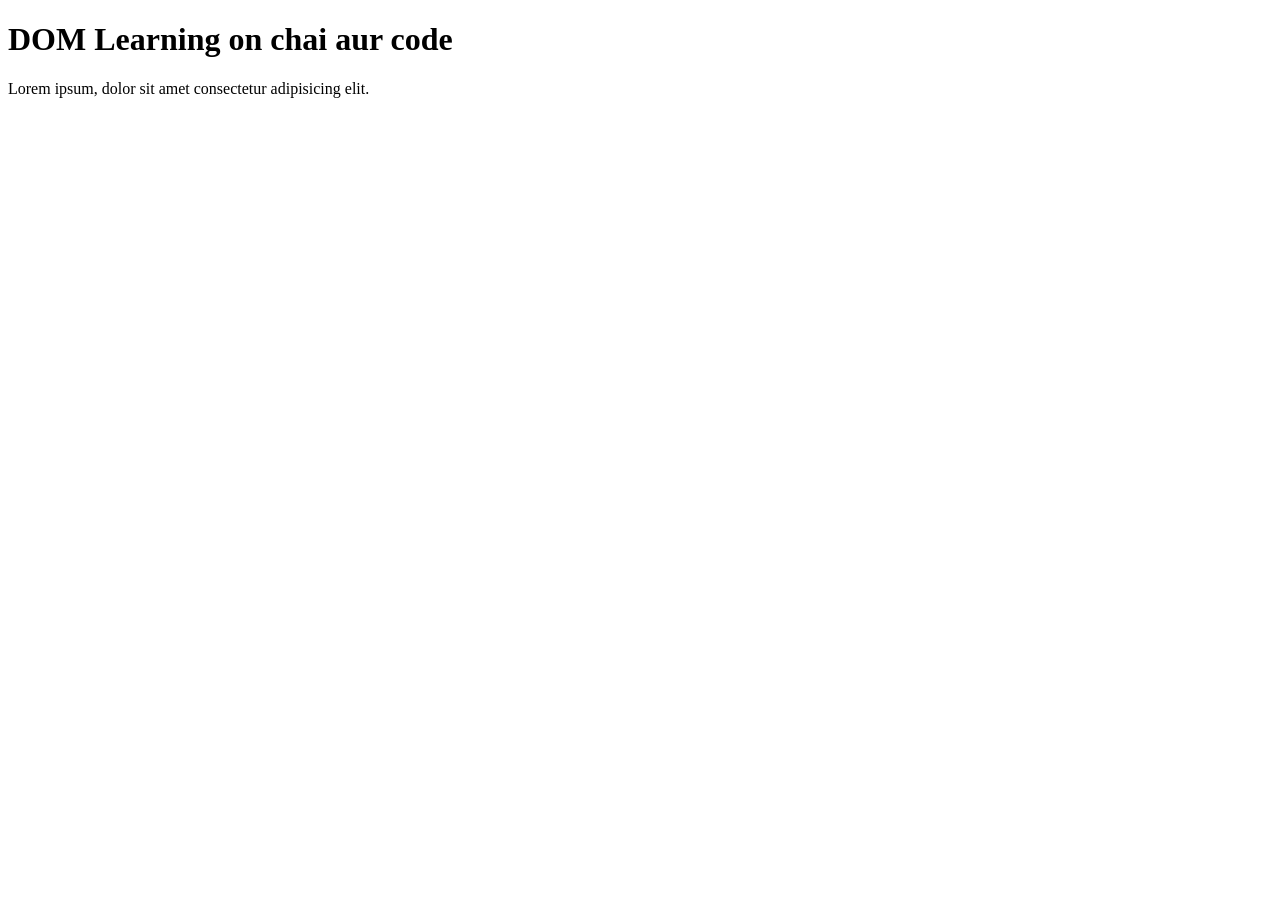
==== DOM/index.html @ af8ec31b "fourth commit" ====
<!DOCTYPE html>
<html lang="en">
<head>
    <meta charset="UTF-8">
    <meta name="viewport" content="width=device-width, initial-scale=1.0">
    <title>DOM Learning</title>
</head>
<body>
    <div class="bg-black">
        <h1 id="title" class="heading">DOM Learning on chai aur code</h1>
        <p>Lorem ipsum, dolor sit amet consectetur adipisicing elit.</p>
    </div>
</body>
</html>
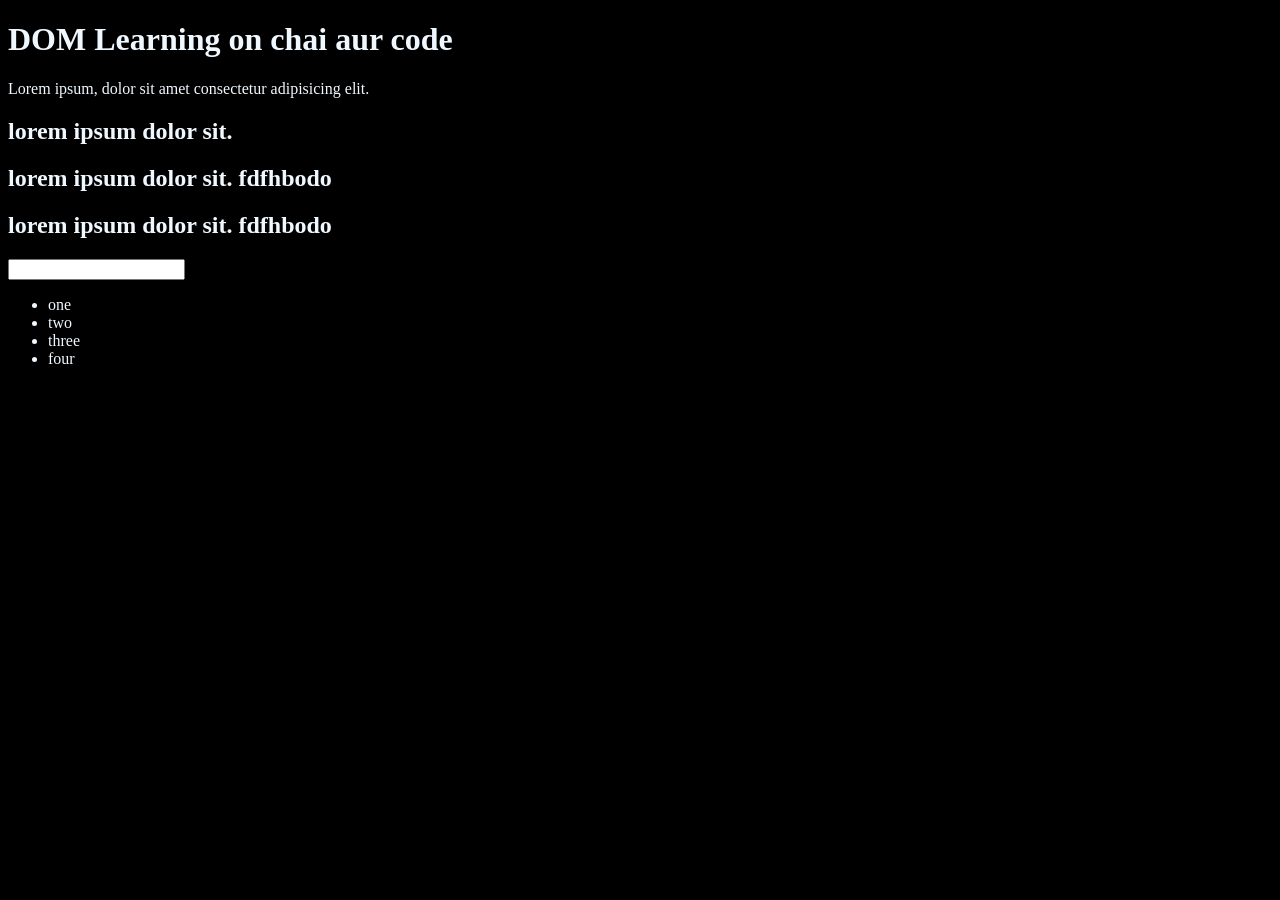
==== commit 5e85d5ee: "fifth commit" ====
--- a/DOM/index.html
+++ b/DOM/index.html
@@ -5,10 +5,21 @@
     <meta name="viewport" content="width=device-width, initial-scale=1.0">
     <title>DOM Learning</title>
 </head>
-<body>
+<body style="background-color: black; color: aliceblue;">
     <div class="bg-black">
-        <h1 id="title" class="heading">DOM Learning on chai aur code</h1>
+        <h1 id="title" class="heading">DOM Learning on chai aur code <span style="display: none;">test text</span></h1>
         <p>Lorem ipsum, dolor sit amet consectetur adipisicing elit.</p>
+        <h2>lorem ipsum dolor sit.</h2>
+        <h2>lorem ipsum dolor sit. fdfhbodo </h2>
+        <h2>lorem ipsum dolor sit. fdfhbodo </h2>
+        <input type="password" name="" id="pass">
+
+        <ul>
+            <li class="list-item">one</li>
+            <li class="list-item">two</li>
+            <li class="list-item">three</li>
+            <li class="list-item">four</li>
+        </ul>
     </div>
 </body>
 </html>
